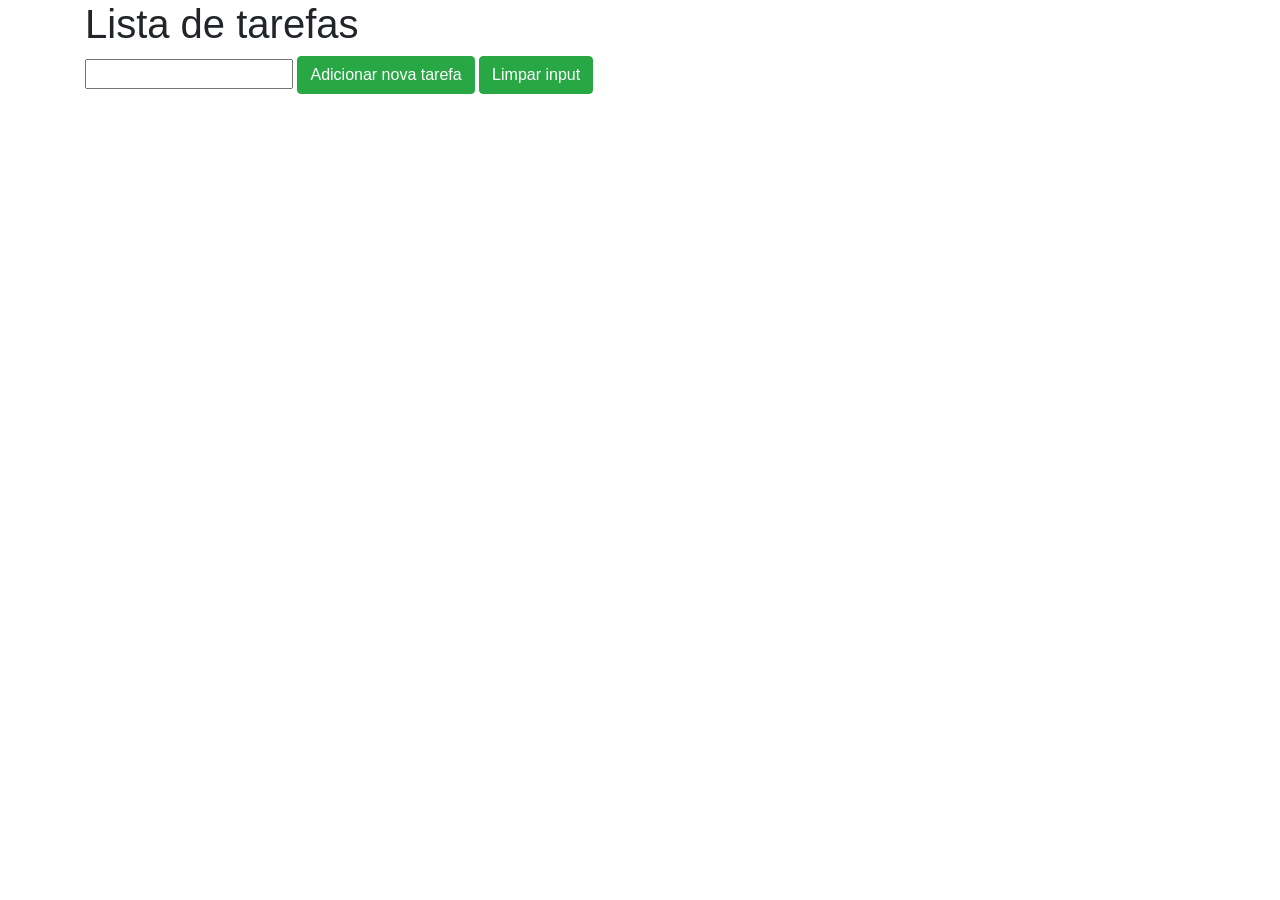
==== home/lauradias/petshopdoca/lauradiaxxx/usuario.html @ ed86819e "Add files via upload" ====
<!DOCTYPE html>
<html lang="pt-BR">

<head>
  <meta charset="UTF-8">
  <meta name="viewport" content="width=device-width, initial-scale=1.0">
  <meta http-equiv="X-UA-Compatible" content="ie=edge">
  <title>Lista de tarefas</title>
  <link rel="stylesheet" href="https://cdn.jsdelivr.net/npm/bootstrap@4.4.1/dist/css/bootstrap.min.css" integrity="sha384-Vkoo8x4CGsO3+Hhxv8T/Q5PaXtkKtu6ug5TOeNV6gBiFeWPGFN9MuhOf23Q9Ifjh" crossorigin="anonymous">
  <link rel="stylesheet" href="./assets/css/usuario.css">
</head>

<body>
  <section class="container">
    <h1>Lista de tarefas</h1>
    <p>
      <input type="text" class="input-tarefa">
      <button class="btn-tarefa btn btn-success">Adicionar nova tarefa</button>
      <button onclick="limpaInput()" class="btn-tarefa btn btn-success ">Limpar input</button>
    </p>

    <ul class="tarefas"></ul>
  </section>

  <script src="./assets/js/main.js"></script>
</body>

</html>
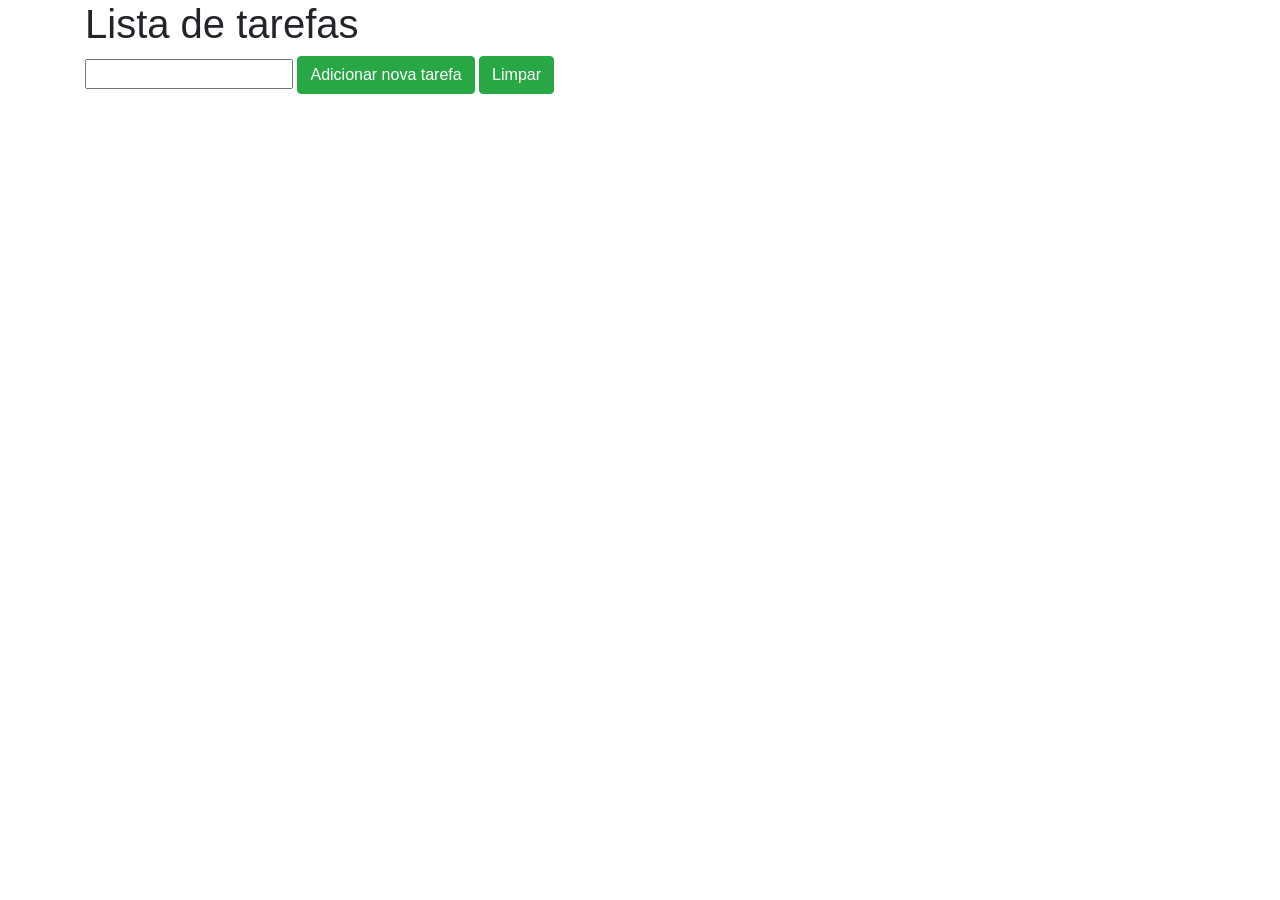
==== commit a9190a92: "Update usuario.html" ====
--- a/home/lauradias/petshopdoca/lauradiaxxx/usuario.html
+++ b/home/lauradias/petshopdoca/lauradiaxxx/usuario.html
@@ -16,7 +16,7 @@
     <p>
       <input type="text" class="input-tarefa">
       <button class="btn-tarefa btn btn-success">Adicionar nova tarefa</button>
-      <button onclick="limpaInput()" class="btn-tarefa btn btn-success ">Limpar input</button>
+      <button onclick="limpaInput()" class="btn-tarefa btn btn-success ">Limpar</button>
     </p>
 
     <ul class="tarefas"></ul>
@@ -25,4 +25,4 @@
   <script src="./assets/js/main.js"></script>
 </body>
 
-</html>+</html>
